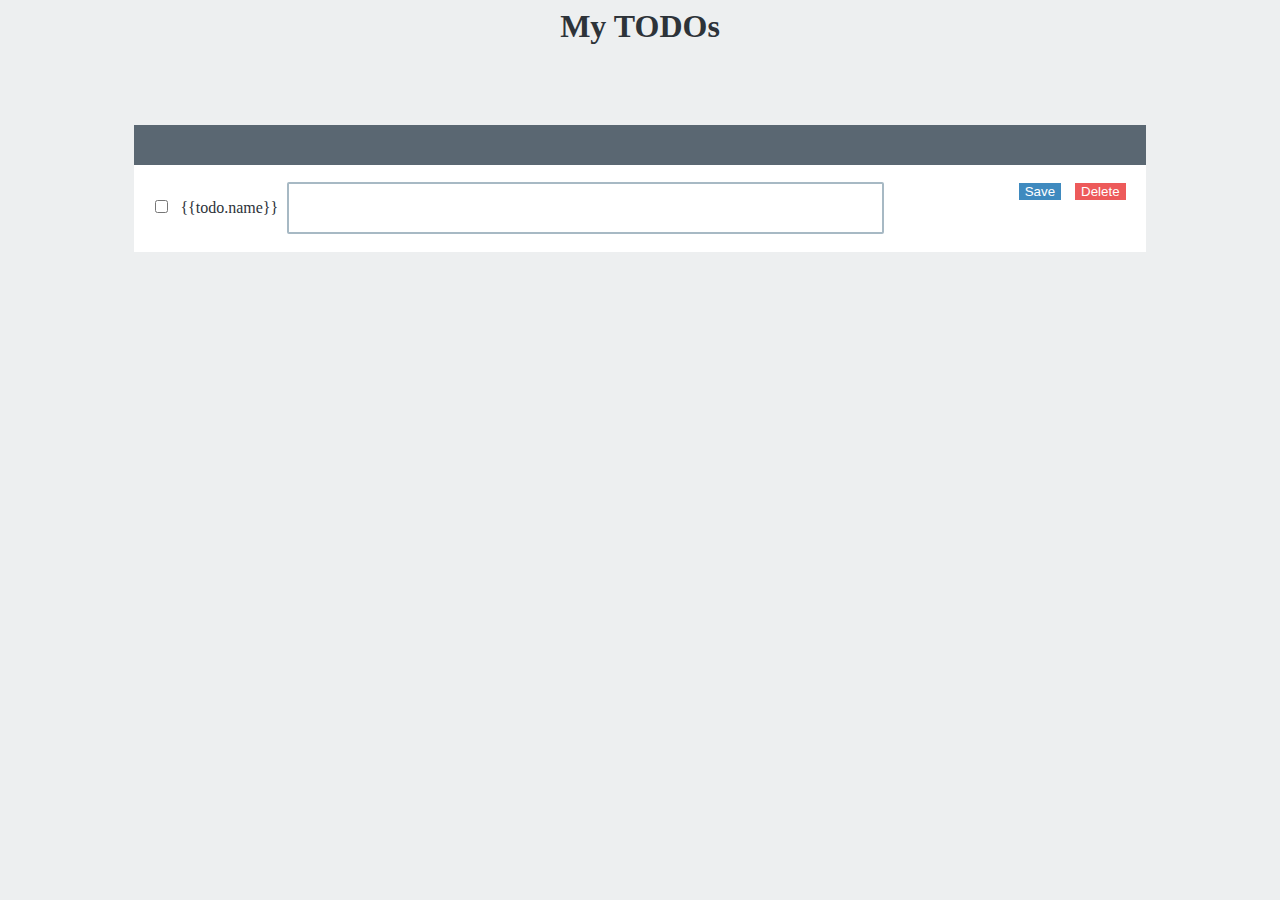
==== index.html @ a6a98baf "another session" ====
<!DOCTYPE html /> 
<html xmlns="http://www.w3.org/1999/xhtml">
    <head>
        <meta http-equiv="Content-Type" content="text/html; charset=UTF-8" />
        <title>AngularJS Learning</title>
        <link rel='stylesheet' href='styles/main.css' />
    </head>
    <body ng-app='todolistapp'>
        <h1>My TODOs</h1>
        <div ng-controller='mainCtrl' class='list'>
            <div class='item' ng-class='{"editing": editing, "edited": todo.edited}' ng-repeat='todo in todos'>
                <input ng-model='todo.completed' type='checkbox' />
                <label ng-hide='editing' ng-click='editing = true;'>{{todo.name}}</label>
                <input ng-show='editing' ng-change='todo.edited = true' ng-blur='editing = false;' ng-model='todo.name' class='editing-label' type='text' />
                <div class='actions'>
                    <button ng-click='helloWorld()'>Save</button>
                    <button class='delete'>Delete</button>
                </div>
            </div>
        </div>
        <script src='vendor/angular.min.js'></script>
        <script src='scripts/app.js'></script>
    </body>
</html>
---- styles/main.css ----
body {
  color: #2d3339;
  font-family: "Varela Round";
  text-align: center;
  background: #edeff0;
  font-size: 16px; }

button {
  background-color: #3f8abf;
  border: none;
  color: white;
  text-decoration: none; }
  button:hover {
    background-color: #65a1cc; 
    color: white; }

.list {
  background: #fff;
  width: 80%;
  min-width: 500px;
  margin: 80px auto 0;
  border-top: 40px solid #5a6772;
  text-align: left; }
  .list .item {
    border-bottom: 2px solid #edeff0;
    padding: 17px 0 18px 17px; }
    .list .item label {
      padding-left: 5px;
      cursor: pointer; }
    .list .item .editing-label {
      margin-left: 5px;
      font-family: "Varela Round";
      border-radius: 2px;
      border: 2px solid #a7b9c4;
      font-size: 16px;
      padding: 15px 0 15px 10px;
      width: 60%; }
    .list .item .actions {
      float: right;
      margin-right: 20px; }
      .list .item .actions .delete {
        background-color: #ed5a5a;
        color: white;
        margin-left: 10px; }
        .list .item .actions .delete:hover {
          background-color: #f28888; }
    .list .item.editing .actions {
      margin-top: 17px; }
  .list .edited label:after {
    content: " edited";
    text-transform: uppercase;
    color: #a7b9c4;
    font-size: 14px;
    padding-left: 5px; }
  .list .completed label {
    color: #a7b9c4;
    text-decoration: line-through; }
  .list .add {
    padding: 25px 0 27px 25px; }

/*input[type="checkbox"] {
    display:none;
}
input[type="checkbox"] + span {
    display:inline-block;
    width:19px;
    height:19px;
    margin:-1px 4px 0 0;
    vertical-align:middle;
    background:url(checkbox-empty.svg) left top no-repeat;
    cursor:pointer;
}
input[type="checkbox"]:checked + span {
    background:url(checkbox-filled.svg) left top no-repeat;
}*/
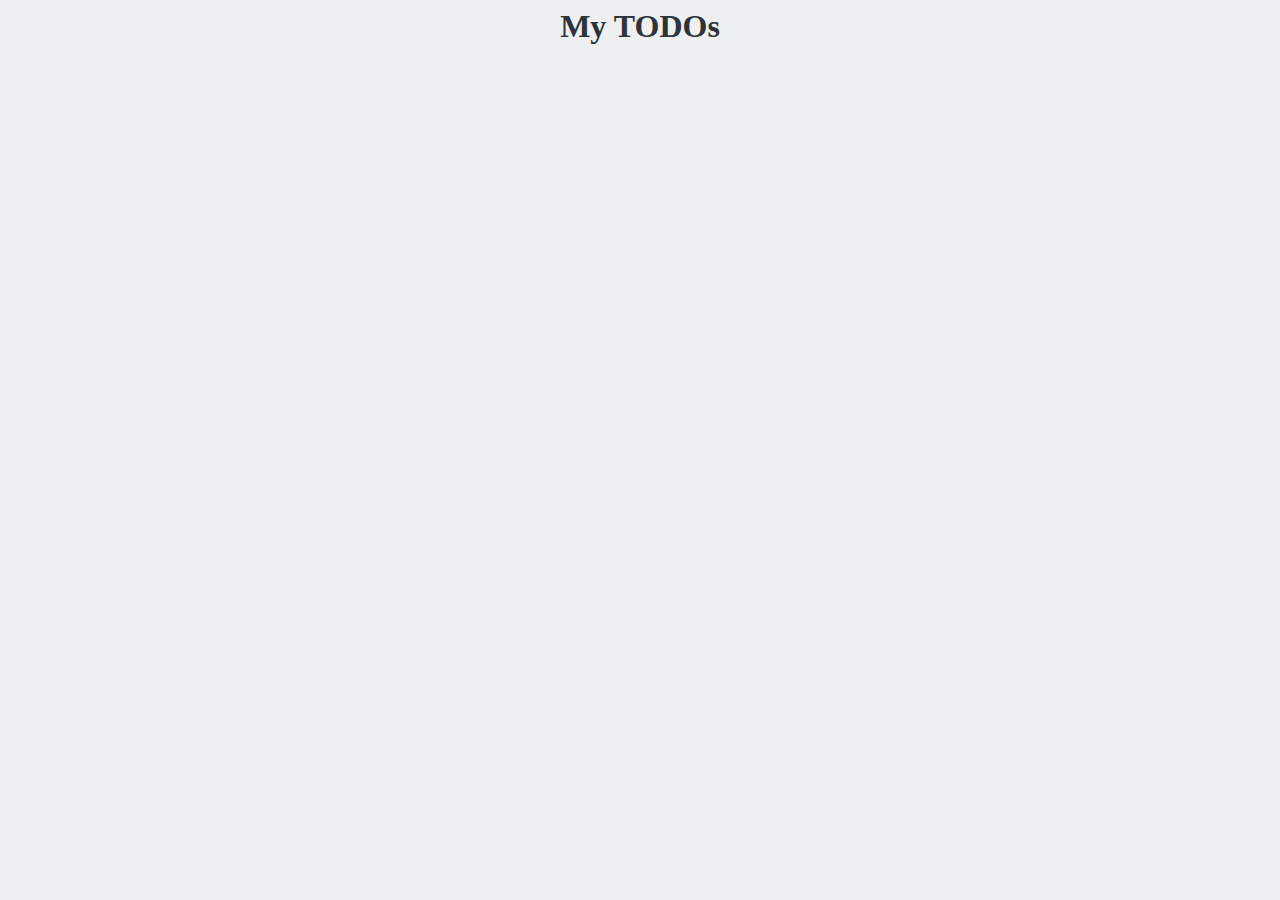
==== commit 445c5c39: "completed app from treehouse course" ====
--- a/index.html
+++ b/index.html
@@ -7,19 +7,12 @@
     </head>
     <body ng-app='todolistapp'>
         <h1>My TODOs</h1>
-        <div ng-controller='mainCtrl' class='list'>
-            <div class='item' ng-class='{"editing": editing, "edited": todo.edited}' ng-repeat='todo in todos'>
-                <input ng-model='todo.completed' type='checkbox' />
-                <label ng-hide='editing' ng-click='editing = true;'>{{todo.name}}</label>
-                <input ng-show='editing' ng-change='todo.edited = true' ng-blur='editing = false;' ng-model='todo.name' class='editing-label' type='text' />
-                <div class='actions'>
-                    <button ng-click='helloWorld()'>Save</button>
-                    <button class='delete'>Delete</button>
-                </div>
-            </div>
-        </div>
+        <todos></todos>
         <script src='vendor/angular.min.js'></script>
         <script src='scripts/app.js'></script>
+        <script src='scripts/controllers/main.js'></script>
+        <script src='scripts/services/data.js'></script>
+        <script src='scripts/directives/todos.js'></script>
     </body>
 </html>
 
--- a/styles/main.css
+++ b/styles/main.css
@@ -58,7 +58,7 @@
   .list .add {
     padding: 25px 0 27px 25px; }
 
-/*input[type="checkbox"] {
+input[type="checkbox"] {
     display:none;
 }
 input[type="checkbox"] + span {
@@ -72,4 +72,4 @@
 }
 input[type="checkbox"]:checked + span {
     background:url(checkbox-filled.svg) left top no-repeat;
-}*/
+}
